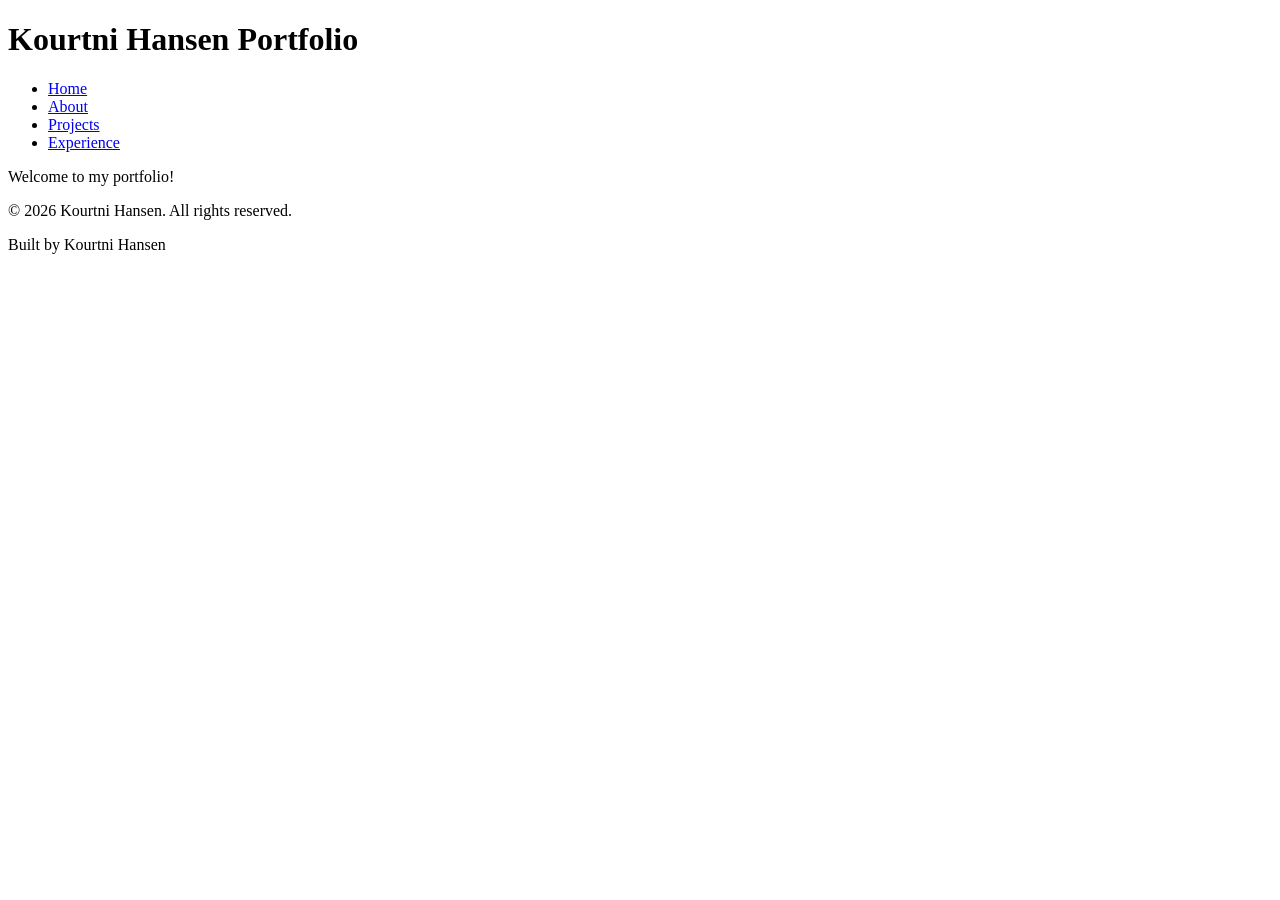
==== index.html @ f0ce6849 "html basics all the content needed for the code along" ====
<!DOCTYPE html>
<html lang="en">
<head>
    <meta charset="UTF-8">
    <meta name="viewport" content="width=device-width, initial-scale=1.0">
    <title>Kourtni Hansen Portfolio</title>
</head>
<body>
    <header>
        <h1>Kourtni Hansen Portfolio</h1>
    </header>
    <nav>
        <ul>
            <li><a href="index.html">Home</a></li>
            <li><a href="about.html">About</a></li>
            <li><a href="projects.html">Projects</a></li>
            <li><a href="experience.html">Experience</a></li>
        </ul>
    </nav>
    <main>
        <p>Welcome to my portfolio!</p>
    </main>
    <footer>
        <p>&copy; 2026 Kourtni Hansen. All rights reserved.</p>
        <p>Built by Kourtni Hansen</p>
    </footer>
</body>
</html>
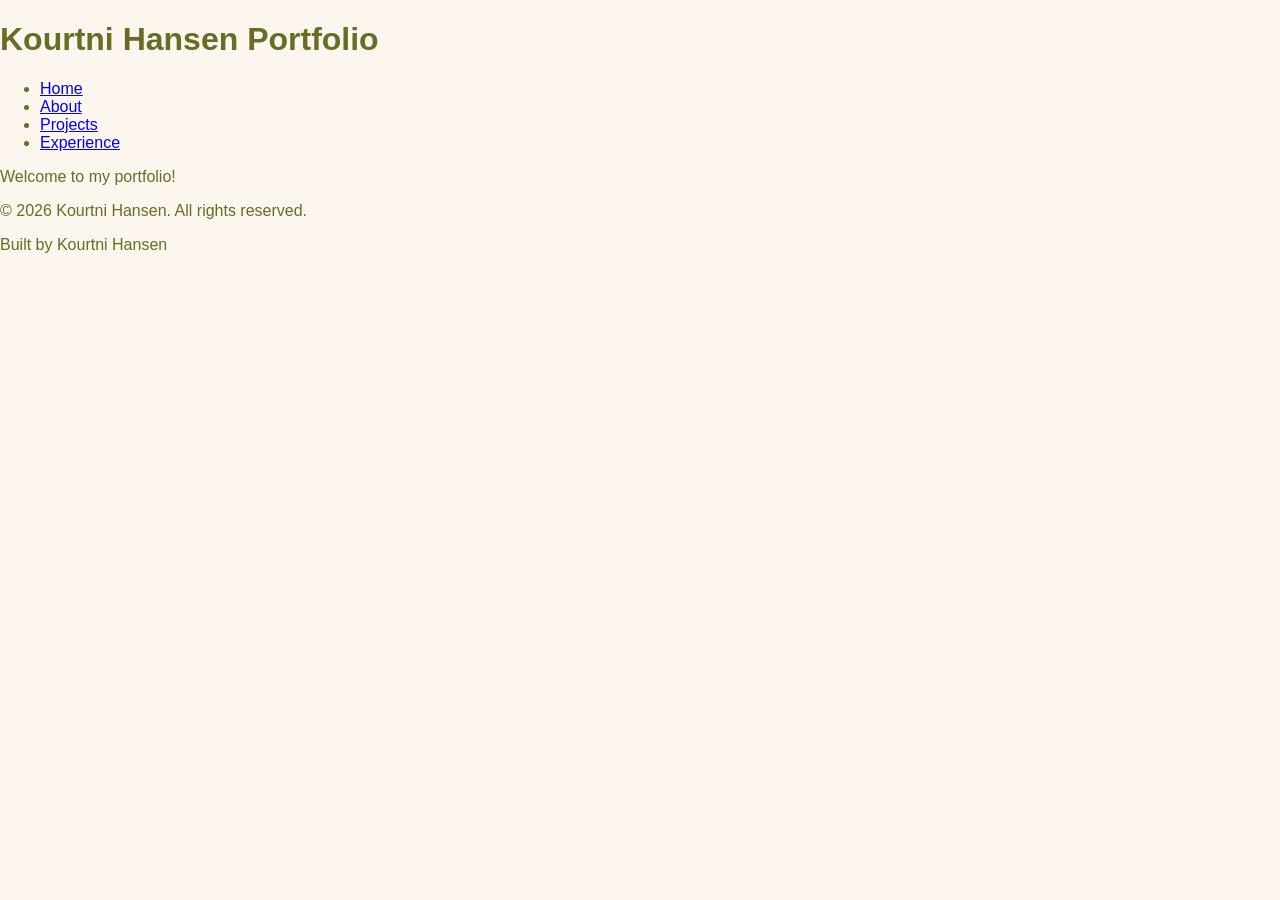
==== commit 4f58b27c: "started css linked sheet to pages" ====
--- a/index.html
+++ b/index.html
@@ -3,6 +3,7 @@
 <head>
     <meta charset="UTF-8">
     <meta name="viewport" content="width=device-width, initial-scale=1.0">
+    <link rel="stylesheet" href="styles.css">
     <title>Kourtni Hansen Portfolio</title>
 </head>
 <body>
--- a/styles.css
+++ b/styles.css
@@ -0,0 +1,17 @@
+/* CSS by Kourtni Hansen */
+/* Color Palette 
+light yellow: #FDF6EE
+green: #6A6B26
+light yellow: #FFF29F
+orange: #F29938
+red-orange: #E75A28
+*/
+
+/* GLOBAL (base) MOBILE FIRST*/
+    body {
+        font-family: Arial, sans-serif;
+        background-color: #FDF6EE;
+        color: #6A6B26;
+        margin: 0;
+        padding: 0;
+    }
